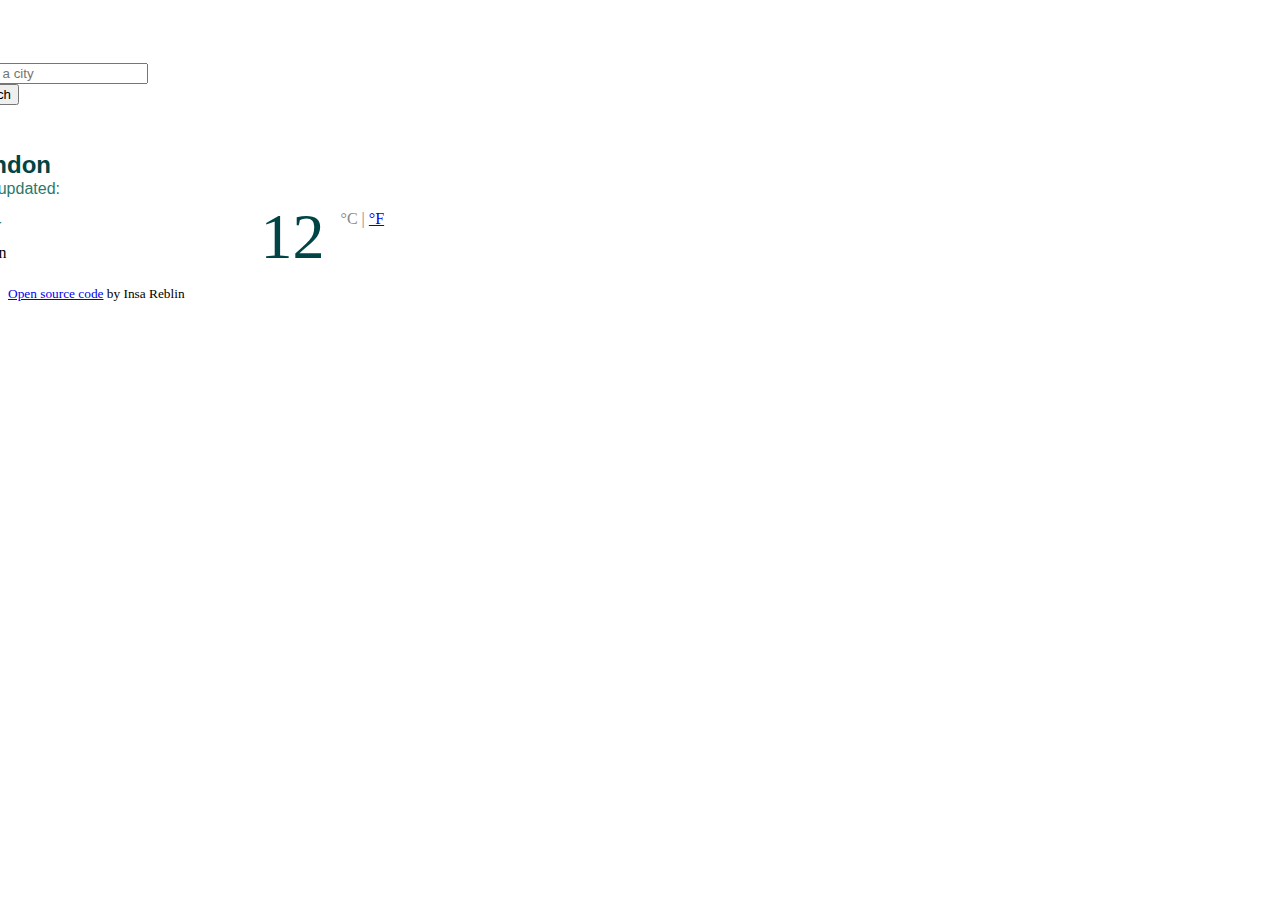
==== index.html @ 5b084aa7 "fixed date issue" ====
<!DOCTYPE html>
<html lang="en">
<head>
    <meta charset="UTF-8">
    <meta http-equiv="X-UA-Compatible" content="IE=edge">
    <meta name="viewport" content="width=device-width, initial-scale=1.0">
    <link href="https://cdn.jsdelivr.net/npm/bootstrap@5.1.3/dist/css/bootstrap.min.css" rel="stylesheet" integrity="sha384-1BmE4kWBq78iYhFldvKuhfTAU6auU8tT94WrHftjDbrCEXSU1oBoqyl2QvZ6jIW3" crossorigin="anonymous">
    <link rel="stylesheet" href="src/style.css">
    <script src="https://unpkg.com/axios/dist/axios.min.js"></script>
    <title>Weather app</title>
    <script src="https://kit.fontawesome.com/58b1b53cd3.js" crossorigin="anonymous"></script>
</head>
<body>
<div class="container" id="weather-app">
    
    <div class="current-temp">
         <div class="card">
        <div class="card-body">
            <form action="" id="search-form" class="mb-3">
                <div class="row">
                    <div class="col-9">
        <input type="search" placeholder="Enter a city" class="form-control" id="city-input">
        </div>
        <div class="col-3">
        <input type="submit" name="" value="search" class="btn btn-primary w-100">
         </div>
        </div>
    </form>
            <div class="row">
        <div class="col">
             <h1 id="city">
                London 
            </h1>
        </div>
    <ul>
        <li> Last updated: 
            <span id="date"></span>
            
        </li>
        <br>
        <li id="description">
            Clear
        </li>
    </ul>
    <div class="row">
        <div class="col">
            <div class="clearfix weather-tempreture">
                <img src="http://openweathermap.org/img/wn/10d@2x.png" 
                alt="icon" 
                id="icon">
                <strong id="tempreture">
                    12
                </strong>
                <span class="units">
                    °C | <a href="#" id ="fahrenheit-link"> °F</a>
                   
                </span>
         </div>
        </div>
        </div>
        </div>
    </div>    
    </div>
</div
    </div>
    
    <small>
          <a href="https://github.com/insa-reblin/vanilla-weather-app" target="_blank">Open source code</a>
         by Insa Reblin 
    </small>
</div>
<script src="src/app.js"></script> 
</body>
</html>
---- src/style.css ----
.weather-app {
    max-width: 600px;
    margin: 0 auto;
    
}

h1 {
    color: #004445;
    font-size: 24px;
    font-weight: bold;
    line-height: 28px;
    font-family: Arial, Helvetica, sans-serif;
    margin-bottom: 0;
    position: relative;
    top: 30px;

}


ul {
    margin: 0;
    padding: 0;
}

li {
    list-style: none;
    margin: 0;
    padding: 0;
    color: #2c786c;
    display: block;
    font-family: Arial, Helvetica, sans-serif;
    font-size: 16px;
    font-weight: 100;
    height: 19px;
    line-height: 19px;
    text-align: left;
    position: relative;
    top: 30px;
    
}

li::first-letter {
    text-transform: capitalize;
}

.forecast {
    margin: 0;
    color: #878787;
    display: block;
    font-family: Arial, Helvetica, sans-serif;
    font-size: 16px;
    font-weight: 100;
    height: 19px;
    line-height: 19px;
    padding: 35px;
    width: 600px;
    position: relative;
    left: 35px;
    
}

.current-temp {
    position: relative;
    top: 20px;
    left: -80px;
    width: 600px;
    padding: 35px;
}


.weather-tempreture strong {
    font-size: 64px;
    line-height: 1;
    font-weight: 400;
    position: relative;
    left: 250px;
    color: #004445;
}

.weather-tempreture .units {
    position: relative;
    font-size: 16px;
    top: -34px;
    left: 250px;
    color: #878787;
}

.icon {
    size: 10px;
    right: 200px;
}
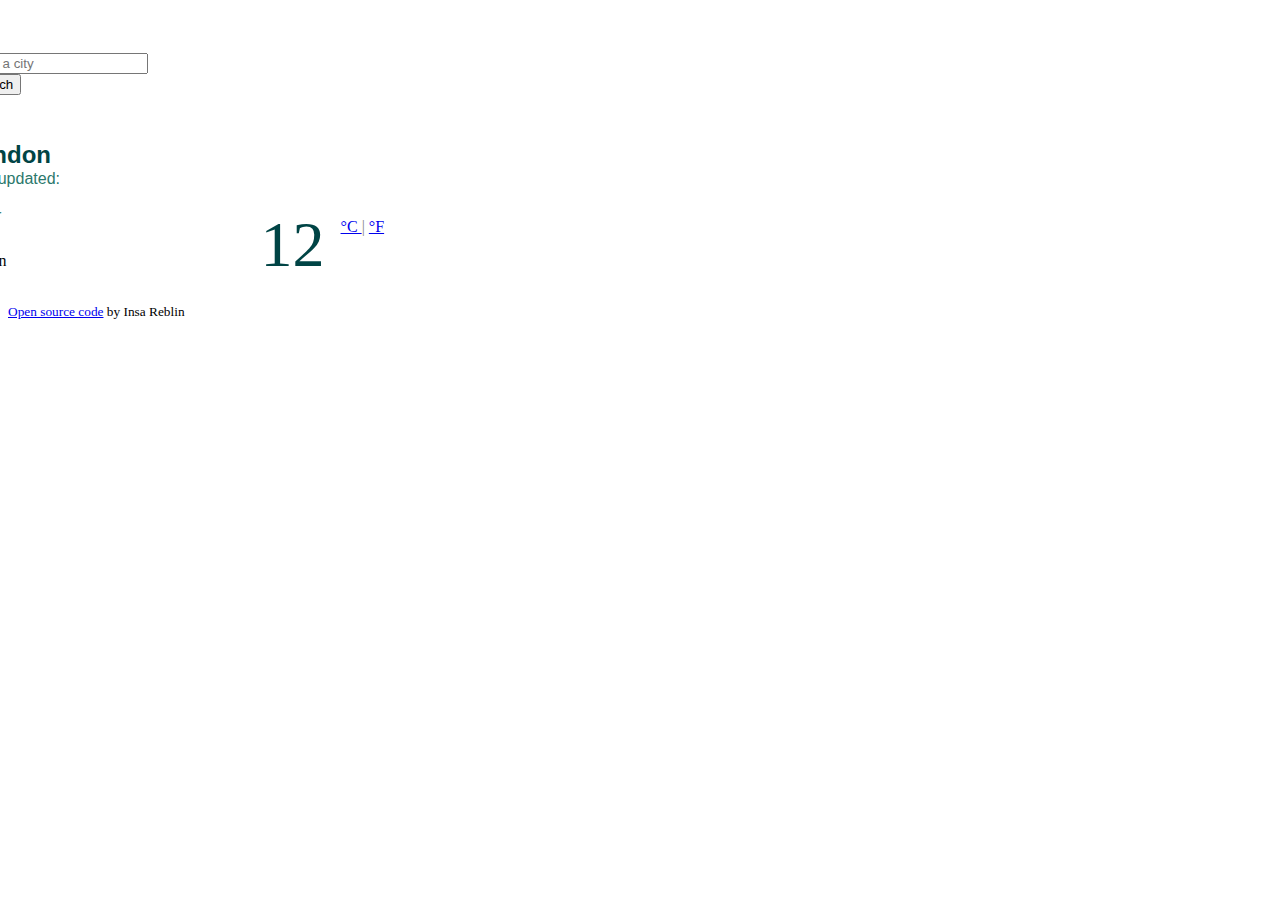
==== commit 55377c18: "unit conversion added" ====
--- a/index.html
+++ b/index.html
@@ -22,7 +22,7 @@
         <input type="search" placeholder="Enter a city" class="form-control" id="city-input">
         </div>
         <div class="col-3">
-        <input type="submit" name="" value="search" class="btn btn-primary w-100">
+        <input type="submit" name="" value="Search" class="btn btn-primary w-100">
          </div>
         </div>
     </form>
@@ -45,14 +45,18 @@
     <div class="row">
         <div class="col">
             <div class="clearfix weather-tempreture">
-                <img src="http://openweathermap.org/img/wn/10d@2x.png" 
+                <br>
+              
+                    <img src="http://openweathermap.org/img/wn/10d@2x.png" 
                 alt="icon" 
                 id="icon">
+              
+        
                 <strong id="tempreture">
                     12
                 </strong>
                 <span class="units">
-                    °C | <a href="#" id ="fahrenheit-link"> °F</a>
+                   <a href="#" id="celsius-link"> °C </a> | <a href="#" id ="fahrenheit-link"> °F</a>
                    
                 </span>
          </div>
--- a/src/style.css
+++ b/src/style.css
@@ -61,7 +61,7 @@
 
 .current-temp {
     position: relative;
-    top: 20px;
+    top: 10px;
     left: -80px;
     width: 600px;
     padding: 35px;
@@ -87,5 +87,5 @@
 
 .icon {
     size: 10px;
-    right: 200px;
+    
 }
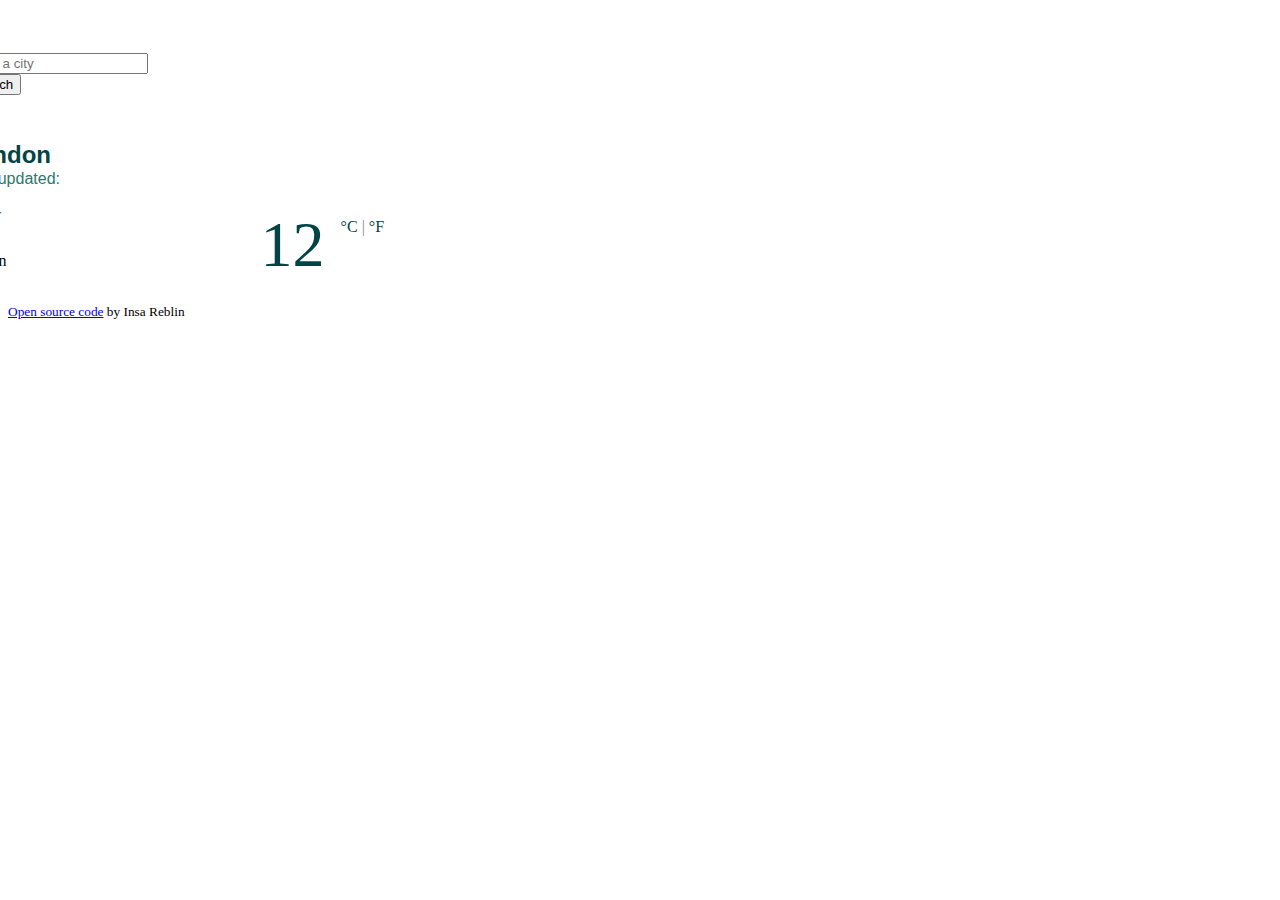
==== commit 0dc63ecf: "added unit styling" ====
--- a/index.html
+++ b/index.html
@@ -56,7 +56,7 @@
                     12
                 </strong>
                 <span class="units">
-                   <a href="#" id="celsius-link"> °C </a> | <a href="#" id ="fahrenheit-link"> °F</a>
+                   <a href="#" id="celsius-link" class="active"> °C </a> | <a href="#" id ="fahrenheit-link" class="active"> °F</a>
                    
                 </span>
          </div>
--- a/src/style.css
+++ b/src/style.css
@@ -89,3 +89,14 @@
     size: 10px;
     
 }
+
+.weather-tempreture .active {
+    color: #004445;
+    cursor: default;
+    text-decoration: none;
+}
+
+.weather-tempreture .active.hover {
+    text-decoration: none;
+
+}
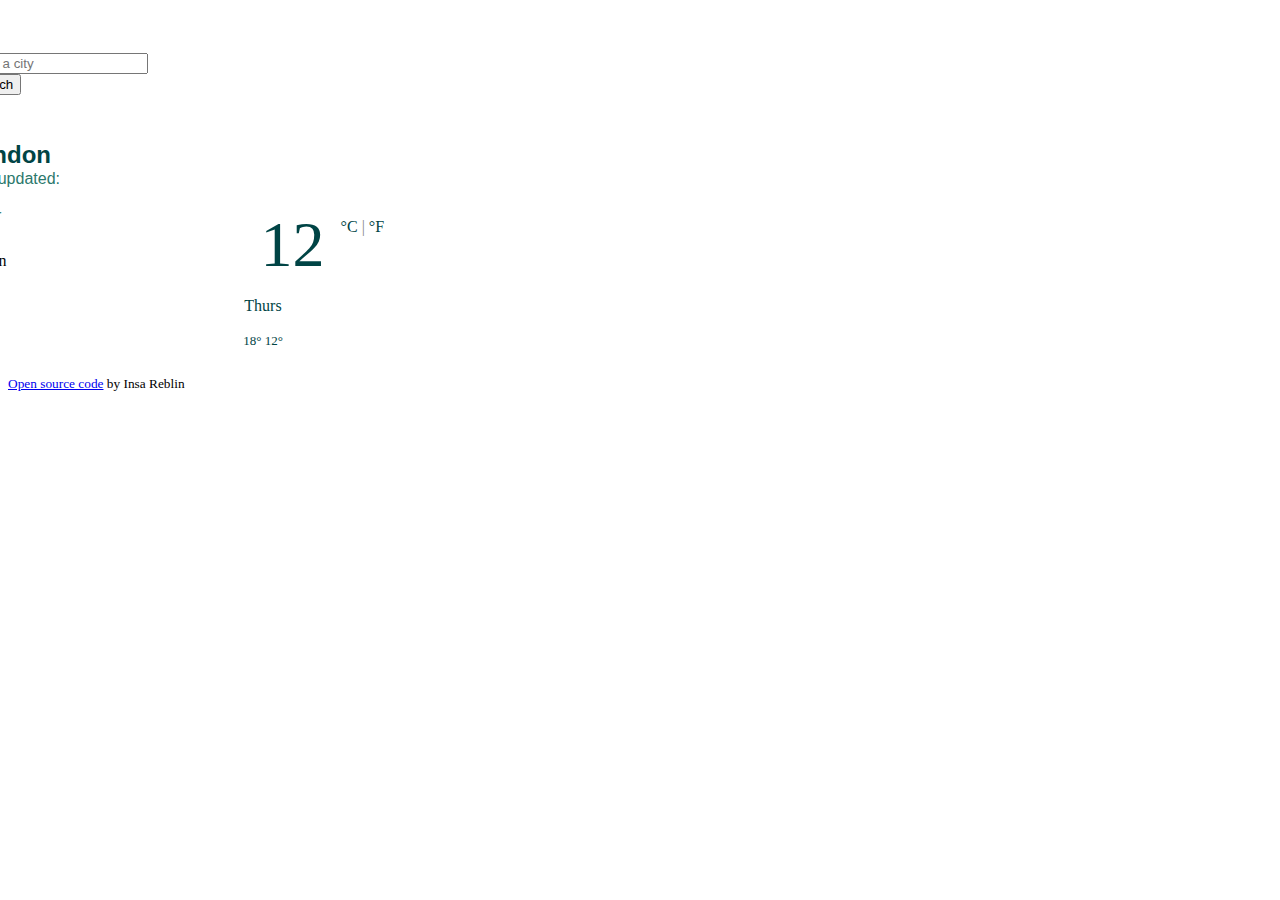
==== commit 3b0a3d55: "added css/html for forecast" ====
--- a/index.html
+++ b/index.html
@@ -15,7 +15,7 @@
     
     <div class="current-temp">
          <div class="card">
-        <div class="card-body">
+            <div class="card-body">
             <form action="" id="search-form" class="mb-3">
                 <div class="row">
                     <div class="col-9">
@@ -27,7 +27,7 @@
         </div>
     </form>
             <div class="row">
-        <div class="col">
+                <div class="col">
              <h1 id="city">
                 London 
             </h1>
@@ -63,8 +63,30 @@
         </div>
         </div>
         </div>
+        <div class="weather-forecast">
+            <div class="row">
+                <div class="col-2">
+                    <div class="weather-forecast-date">
+                        Thurs
+                    </div>
+                    <img src="http://openweathermap.org/img/wn/10d@2x.png" alt="" width="40"><img/>
+                    <div class="weather-forecast-tempreture">
+                        <span class="weather-forecast-temp-max">
+                            18°
+                        </span>
+                        <span class="weather-forecast-temp-min">
+                            12°
+                        </span>
+                        
+                    </div>
+                </div>
+
+            </div>
+        
+        </div>
     </div>    
     </div>
+    
 </div
     </div>
     
--- a/src/style.css
+++ b/src/style.css
@@ -1,102 +1,109 @@
 .weather-app {
-    max-width: 600px;
-    margin: 0 auto;
-    
+  max-width: 600px;
+  margin: 0 auto;
 }
 
 h1 {
-    color: #004445;
-    font-size: 24px;
-    font-weight: bold;
-    line-height: 28px;
-    font-family: Arial, Helvetica, sans-serif;
-    margin-bottom: 0;
-    position: relative;
-    top: 30px;
-
+  color: #004445;
+  font-size: 24px;
+  font-weight: bold;
+  line-height: 28px;
+  font-family: Arial, Helvetica, sans-serif;
+  margin-bottom: 0;
+  position: relative;
+  top: 30px;
 }
 
-
 ul {
-    margin: 0;
-    padding: 0;
+  margin: 0;
+  padding: 0;
 }
 
 li {
-    list-style: none;
-    margin: 0;
-    padding: 0;
-    color: #2c786c;
-    display: block;
-    font-family: Arial, Helvetica, sans-serif;
-    font-size: 16px;
-    font-weight: 100;
-    height: 19px;
-    line-height: 19px;
-    text-align: left;
-    position: relative;
-    top: 30px;
-    
+  list-style: none;
+  margin: 0;
+  padding: 0;
+  color: #2c786c;
+  display: block;
+  font-family: Arial, Helvetica, sans-serif;
+  font-size: 16px;
+  font-weight: 100;
+  height: 19px;
+  line-height: 19px;
+  text-align: left;
+  position: relative;
+  top: 30px;
 }
 
 li::first-letter {
-    text-transform: capitalize;
+  text-transform: capitalize;
 }
 
 .forecast {
-    margin: 0;
-    color: #878787;
-    display: block;
-    font-family: Arial, Helvetica, sans-serif;
-    font-size: 16px;
-    font-weight: 100;
-    height: 19px;
-    line-height: 19px;
-    padding: 35px;
-    width: 600px;
-    position: relative;
-    left: 35px;
-    
+  margin: 0;
+  color: #878787;
+  display: block;
+  font-family: Arial, Helvetica, sans-serif;
+  font-size: 16px;
+  font-weight: 100;
+  height: 19px;
+  line-height: 19px;
+  padding: 35px;
+  width: 600px;
+  position: relative;
+  left: 35px;
 }
 
 .current-temp {
-    position: relative;
-    top: 10px;
-    left: -80px;
-    width: 600px;
-    padding: 35px;
+  position: relative;
+  top: 10px;
+  left: -80px;
+  width: 600px;
+  padding: 35px;
 }
 
-
 .weather-tempreture strong {
-    font-size: 64px;
-    line-height: 1;
-    font-weight: 400;
-    position: relative;
-    left: 250px;
-    color: #004445;
+  font-size: 64px;
+  line-height: 1;
+  font-weight: 400;
+  position: relative;
+  left: 250px;
+  color: #004445;
 }
 
 .weather-tempreture .units {
-    position: relative;
-    font-size: 16px;
-    top: -34px;
-    left: 250px;
-    color: #878787;
+  position: relative;
+  font-size: 16px;
+  top: -34px;
+  left: 250px;
+  color: #878787;
 }
 
 .icon {
-    size: 10px;
-    
+  size: 10px;
 }
 
 .weather-tempreture .active {
-    color: #004445;
-    cursor: default;
-    text-decoration: none;
+  color: #004445;
+  cursor: default;
+  text-decoration: none;
 }
 
 .weather-tempreture .active.hover {
-    text-decoration: none;
+  text-decoration: none;
+}
 
+.weather-forecast {
+  margin-top: 20px;
+  text-align: center;
 }
+
+.weather-forecast-date {
+  font-size: 16px;
+  color: #004445;
+}
+
+.weather-forecast-tempreture {
+  font-size: 13px;
+  color: #004445;
+}
